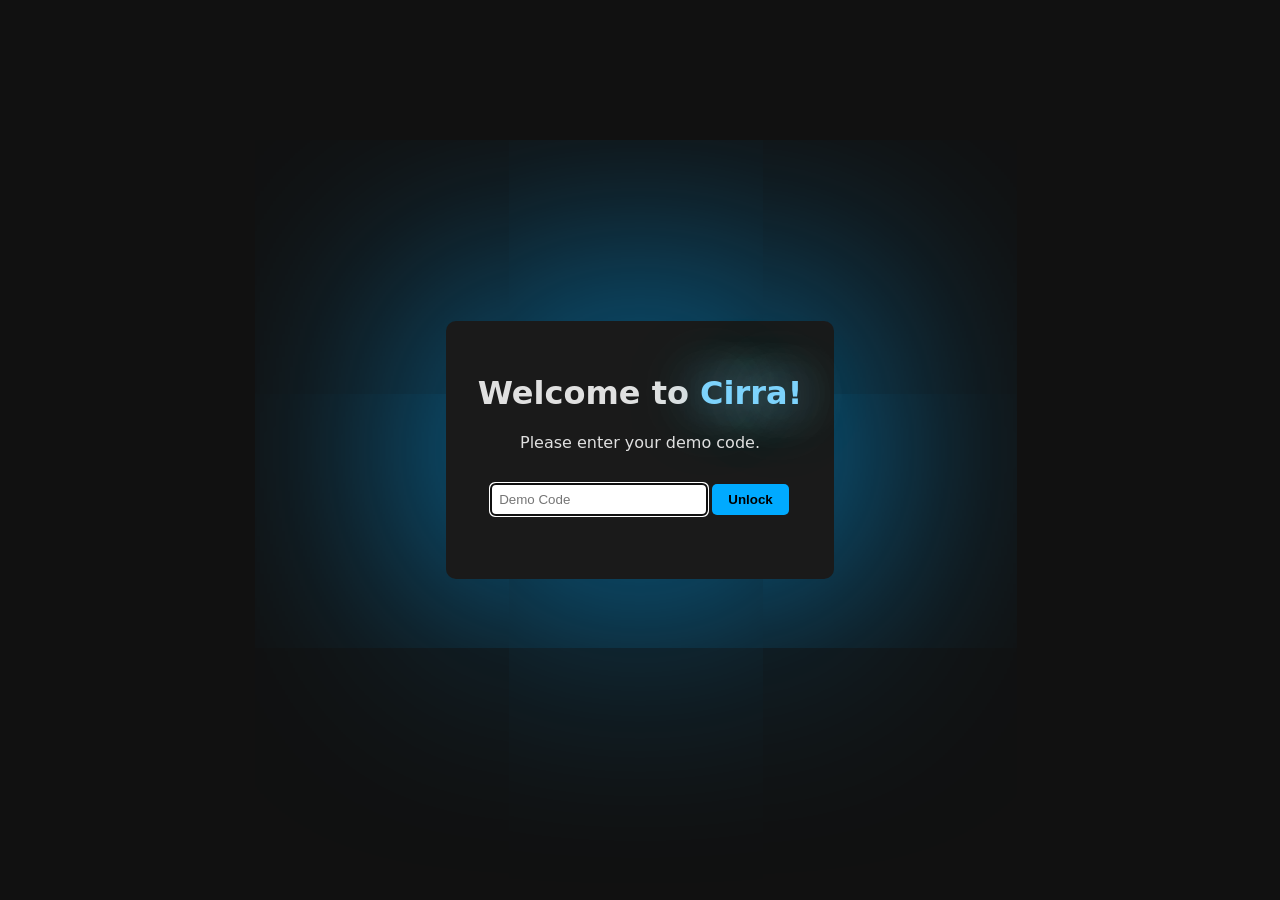
==== index.html @ f1ead2dd "Update index.html" ====
<!DOCTYPE html>
<html lang="en">
<head>
<meta charset="UTF-8">
<meta name="viewport" content="width=device-width, initial-scale=1.0">
<title>Cirra</title>
<link rel="icon" href="/assets/cirra.png" type="image/png">
<link rel="stylesheet" href="styling.css">
</head>
<body class="locked">

<div id="lock-overlay">
  <div class="lock-container">
    <h1>Welcome to <span class="neon">Cirra!</span></h1>
    <p>Please enter your demo code.</p>
    <input type="password" id="password" placeholder="Demo Code">
    <button id="unlockBtn">Unlock</button>
    <p id="msg"></p>
  </div>
</div>

<div id="site-root" style="display:none;">
  <header>
    <div class="logo"><span class="neon">Cirra</span></div>
    <nav>
      <a href="#">Home</a>
      <a href="#features">Features</a>
      <a href="#airports">Airports</a>
      <a href="#tracking">Flight Tracking</a>
      <a href="#about">About</a>
    </nav>
  </header>
   <!-- like the website? hite me on discord i do comms -->
   <!-- alternatively you can check out my website here:
                 https://duo.erlc.dev/
  anyways be cool do something fun cya
  - duo-->
  <section class="hero">
    <h1>Cirra - Your <span class="neon">All-In-One Wingman</span></h1>
    <p>Experience <strong><span class="neon">travel like never before.</strong></span></p>
    <div class="hero-buttons">
      <button class="primary">Track a Flight</button>
      <button class="secondary">Find an Airport</button>
    </div>
  </section>

  <section id="features" class="features">
    <div class="feature-card">
      <h3>Airport Navigation</h3>
      <p>Find gates, lounges, restaurants, and more with clear guidance.</p>
    </div>
    <div class="feature-card">
      <h3>Flight Tracking</h3>
      <p>Real-time flight status, delays, departures, and arrivals across airlines.</p>
    </div>
    <div class="feature-card">
      <h3>Travel Assistance</h3>
      <p>Quick access to airport tips, travel alerts, and help to smoothly plan your next trip.</p>
    </div>
    <div class="feature-card">
      <h3>In-flight Utilities</h3>
      <p>Experience in-flight entertainment, flight statistics, arrival time, and much more.</p>
    </div>
  </section>

  <section id="airports" class="airport-preview">
    <h2>Airports Supporting Cirra</h2>
    <div class="airport-cards">
      <div class="airport-card">
        <h3>LAX</h3>
        <p>Los Angeles International Airport</p>
        <button class="primary">View Details</button>
      </div>
      <div class="airport-card">
        <h3>JFK</h3>
        <p>John F. Kennedy International Airport</p>
        <button class="primary">View Details</button>
      </div>
      <div class="airport-card">
        <h3>SEA</h3>
        <p>Seattle-Tacoma International Airport</p>
        <button class="primary">View Details</button>
      </div>
      <div class="airport-card">
        <h3>LHR</h3>
        <p>London Heathrow International Airport</p>
        <button class="primary">View Details</button>
      </div>
    </div>
  </section>

  <section id="tracking" class="flight-tracking">
    <div class="tracking">
      <h2>Track any Flight Instantly</h2>
      <p>Stay updated with live departure times, delays, gate changes, and arrival info.</p>
      <p>Enter a flight number to get started!</p>
      <button class="primary">Start Tracking</button>
    </div>
  </section>

  <section class="calltoaction">
    <p>Ready for smoother travels?</p>
    <button class="primary">Get Started with Cirra</button>
  </section>

  <footer>
    <p>Cirra Systems | Contact: <a href="mailto:cirra@g.highlineschools.org" target="_blank" rel="noopener noreferrer">Click Here</a></p>
    <div class="footer-logo"></div>
  </footer>
</div>

<script src="index.js"></script>
</body>
</html>
---- styling.css ----
body {
  margin: 0;
  font-family: system-ui, Arial, sans-serif;
  background: #0a0a0a;
  color: #e0e0e0;
  overflow-x: hidden;
}

.locked #site-root {
  display: none;
}

#lock-overlay {
  position: fixed;
  inset: 0;
  background: #111;
  display: flex;
  justify-content: center;
  align-items: center;
  z-index: 999;
}

.lock-container {
  background: #1a1a1a;
  padding: 2rem;
  border-radius: 10px;
  text-align: center;
  box-shadow: 0 0 290px #0af;
}

.lock-container input {
  padding: 0.5rem;
  margin: 1rem 0;
  width: 200px;
  border-radius: 5px;
  border: none;
}

.lock-container button {
  padding: 0.5rem 1rem;
  border-radius: 5px;
  border: none;
  background: #0af;
  color: #000;
  font-weight: bold;
  cursor: pointer;
}

header {
  display: flex;
  justify-content: space-between;
  align-items: center;
  padding: 1rem 3rem;
  background: #111;
}

header .logo {
  font-size: 1.8rem;
  font-weight: bold;
  color: #0af;
}

header nav a {
  margin-left: 1.5rem;
  text-decoration: none;
  color: #e0e0e0;
  transition: 0.3s;
}

header nav a:hover {
  color: #0af;
  text-shadow: 0 0 10px #7dd3fc, 0 0 13px #7dd3fc;
}

.hero {
  text-align: center;
  padding: 5rem 1rem;
  background: linear-gradient(to bottom, #0a0a0a, #111);
}

.hero h1 {
  font-size: 3rem;
  line-height: 1.2;
}

.neon {
  color: #7dd3fc;
  text-shadow: 0 0 50px #7dd3fc, 0 0 75px #7dd3fc;
}

.hero p {
  font-size: 1.2rem;
  margin: 1rem 0 2rem;
}

.hero-buttons button {
  padding: 0.8rem 2rem;
  margin: 0 0.5rem;
  border-radius: 10px;
  border: none;
  cursor: pointer;
  font-weight: bold;
  transition: 0.3s;
}

.hero-buttons .primary {
  background: #7dd3fc;
  color: #0a0a0a;
  box-shadow: 0 0 10px #7dd3fc;
}

.hero-buttons .primary:hover {
  box-shadow: 0 0 20px #7dd3fc;
}

.hero-buttons .secondary {
  background: transparent;
  color: #7dd3fc;
  border: 2px solid #7dd3fc;
}

.features {
  display: flex;
  flex-wrap: wrap;
  justify-content: center;
  gap: 1.5rem;
  padding: 3rem 1rem;
}

.feature-card {
  background: #111;
  padding: 1.5rem;
  border-radius: 15px;
  width: 260px;
  text-align: center;
  box-shadow: 0 0 15px rgba(125,211,252,0.3);
  transition: 0.3s;
}

.feature-card:hover {
  transform: translateY(-5px);
  box-shadow: 0 0 30px #7dd3fc, 0 0 20px #7dd3fc;
  transition: 0.3s;
}

.airport-preview {
  padding: 3rem 1rem;
  text-align: center;
}

.airport-cards {
  display: flex;
  flex-wrap: wrap;
  justify-content: center;
  gap: 1.5rem;
}

.airport-card {
  background: #111;
  padding: 1rem;
  border-radius: 12px;
  width: 220px;
  box-shadow: 0 0 15px rgba(125,211,252,0.3);
  transition: 0.3s;
}

.airport-card:hover {
  transform: translateY(-5px);
  box-shadow: 0 0 30px #7dd3fc, 0 0 20px #7dd3fc;
  transition: 0.3s;
}

.airport-card button {
  margin-top: 0.8rem;
  padding: 0.5rem 1rem;
  border-radius: 8px;
  border: none;
  background: #7dd3fc;
  color: #0a0a0a;
  cursor: pointer;
  font-weight: bold;
}

.flight-tracking {
  display: flex;
  flex-wrap: wrap;
  justify-content: center;
  padding: 3rem 1rem;
  gap: 2rem;
  text-align: center;
}

.tracking-left {
  flex: 1 1 300px;
}

.tracking button {
  padding: 0.8rem 2rem;
  border-radius: 10px;
  border: none;
  background: #7dd3fc;
  color: #0a0a0a;
  cursor: pointer;
  font-weight: bold;
  box-shadow: 0 0 10px #7dd3fc, 0 0 20px #7dd3fc;
  transition: 0.9s;
}

.tracking button:hover {
  box-shadow: 0 0 60px #7dd3fc, 0 0 20px #98dbfa;
  transition: 0.9s;

}

@keyframes tracker-fly {
  0% { transform: translateX(0) translateY(0) rotate(0deg); }
  25% { transform: translateX(50px) translateY(-5px) rotate(5deg); }
  50% { transform: translateX(100px) translateY(0px) rotate(0deg); }
  75% { transform: translateX(150px) translateY(5px) rotate(-5deg); }
  100% { transform: translateX(200px) translateY(0px) rotate(0deg); }
}

.calltoaction {
  background: rgb(16, 55, 74);
  color: #ffffff;
  text-align: center;
  padding: 2rem;
}

.calltoaction button {
  margin-top: 1rem;
  padding: 0.8rem 2rem;
  border-radius: 10px;
  border: none;
  background: #111;
  color: #7dd3fc;
  font-weight: bold;
  cursor: pointer;
  box-shadow: 0 0 100px #94ddff;
  transition: 0.9s;
}

.calltoaction button:hover {
  box-shadow: 0 0 160px #7dd3fc, 0 0 140px #7dd3fc;
  transition: 0.9s;
}

footer {
  background: #111;
  text-align: center;
  padding: 1rem;
  color: #ffffff;
}

footer .footer-logo {
  font-size: 1.5rem;
  margin-top: 0.5rem;
}
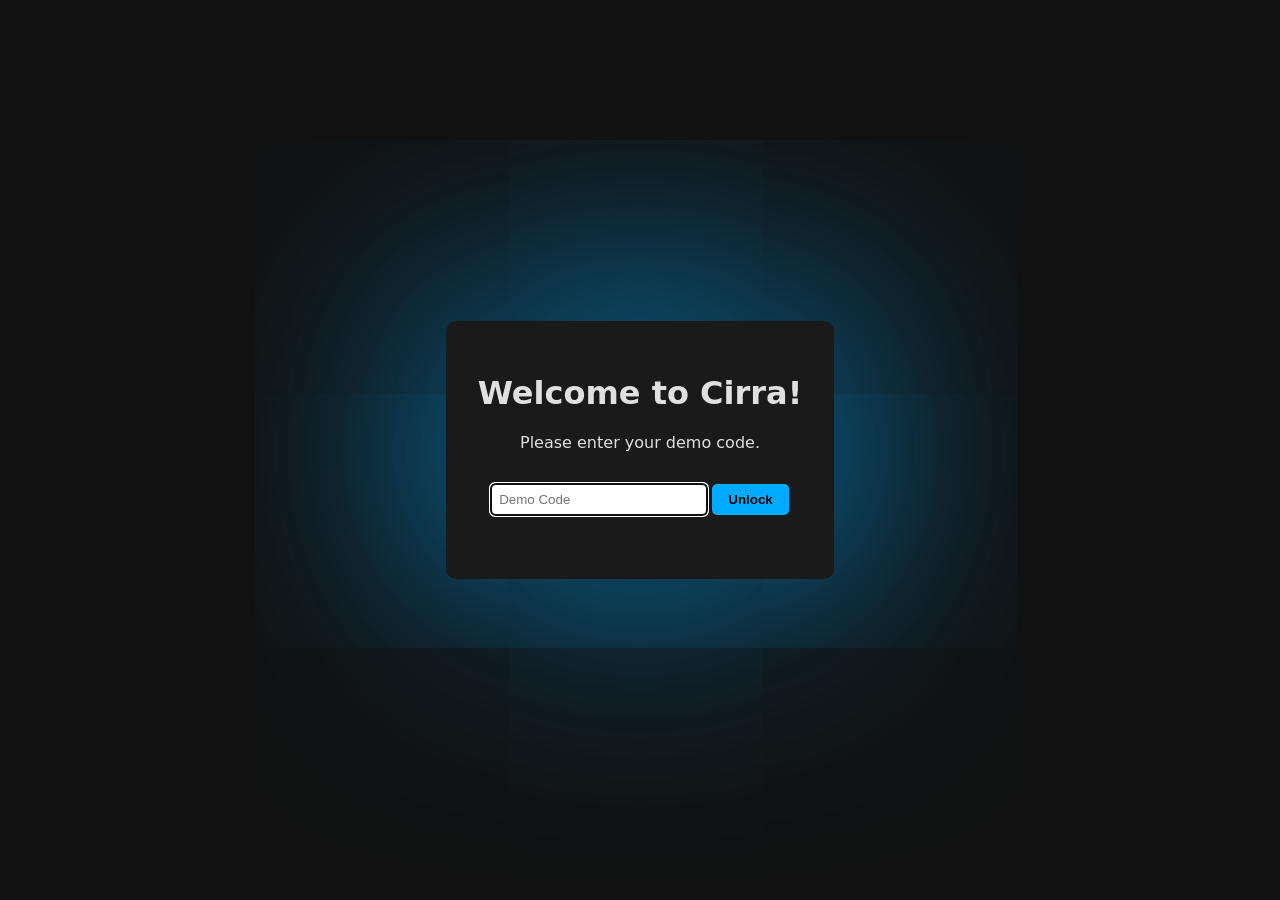
==== commit fe3460f8: "Update index.html" ====
--- a/index.html
+++ b/index.html
@@ -11,7 +11,7 @@
 
 <div id="lock-overlay">
   <div class="lock-container">
-    <h1>Welcome to <span class="neon">Cirra!</span></h1>
+    <h1>Welcome to Cirra!</h1>
     <p>Please enter your demo code.</p>
     <input type="password" id="password" placeholder="Demo Code">
     <button id="unlockBtn">Unlock</button>
@@ -30,14 +30,10 @@
       <a href="#about">About</a>
     </nav>
   </header>
-   <!-- like the website? hite me on discord i do comms -->
-   <!-- alternatively you can check out my website here:
-                 https://duo.erlc.dev/
-  anyways be cool do something fun cya
-  - duo-->
+
   <section class="hero">
     <h1>Cirra - Your <span class="neon">All-In-One Wingman</span></h1>
-    <p>Experience <strong><span class="neon">travel like never before.</strong></span></p>
+    <p>Helping you <strong>navigate airports, track flights, and keep you safe</strong> in the sky.</p>
     <div class="hero-buttons">
       <button class="primary">Track a Flight</button>
       <button class="secondary">Find an Airport</button>
@@ -99,7 +95,7 @@
   </section>
 
   <section class="calltoaction">
-    <p>Ready for smoother travels?</p>
+    <p>Ready to level up your traveling?</p>
     <button class="primary">Get Started with Cirra</button>
   </section>
 
@@ -110,5 +106,8 @@
 </div>
 
 <script src="index.js"></script>
+
+
+
 </body>
 </html>
--- a/styling.css
+++ b/styling.css
@@ -44,6 +44,12 @@
   color: #000;
   font-weight: bold;
   cursor: pointer;
+  transition: 0.7s;
+}
+
+.lock-container button:hover {
+    box-shadow: 0 0 60px #7dd3fc, 0 0 20px #98dbfa;
+    transition: 0.7s;
 }
 
 header {
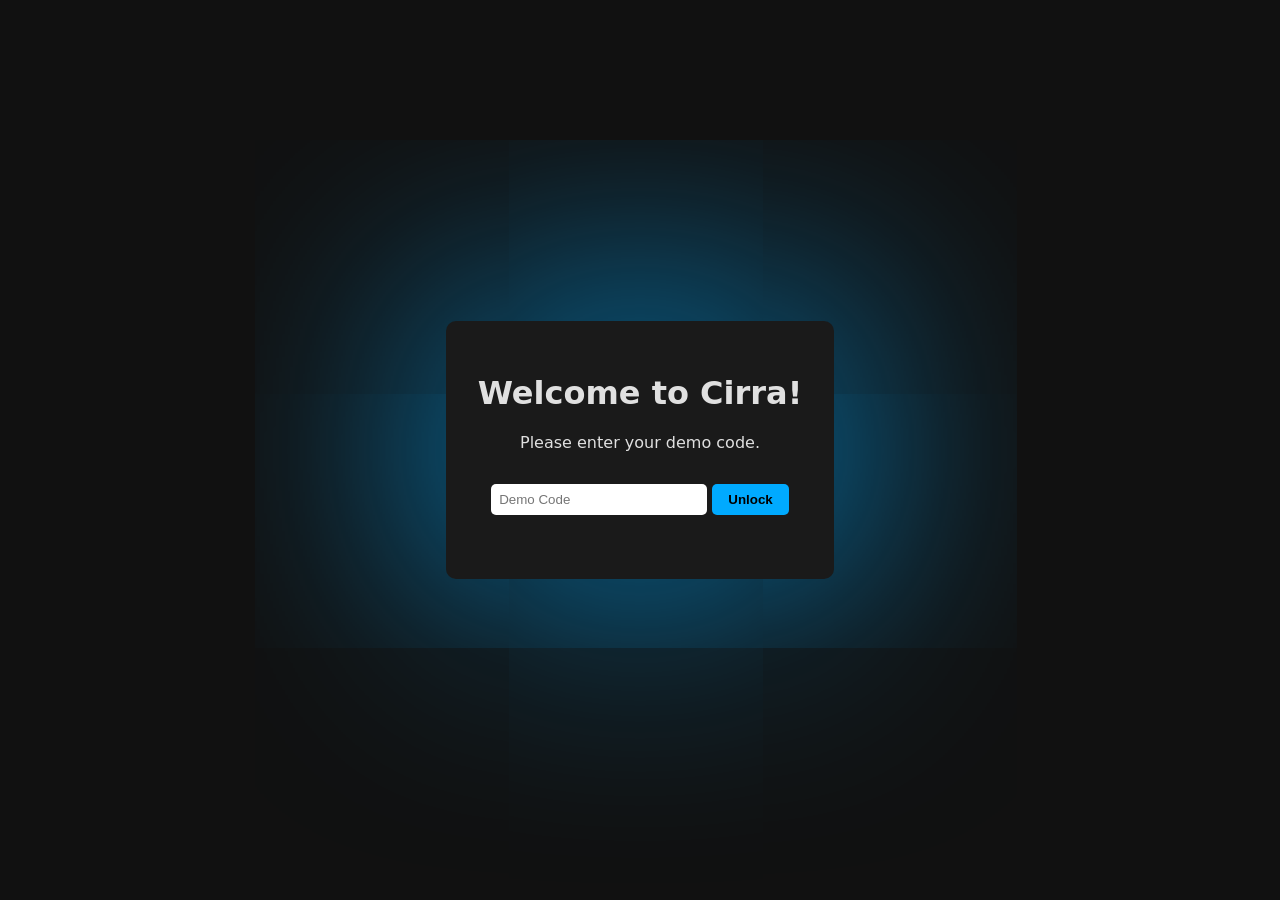
==== commit 57b8a53e: "Update index.html" ====
--- a/index.html
+++ b/index.html
@@ -105,9 +105,16 @@
   </footer>
 </div>
 
-<script src="index.js"></script>
-
-
-
+<div id="trackerModal" class="modal" style="display:none;">
+  <div class="modal-content">
+    <h2>Track a Flight</h2>
+    <input id="trackInput" placeholder="Enter flight (e.g. AA100)">
+    <button id="trackSearchBtn" class="primary">Search</button>
+    <pre id="trackResult"></pre>
+    <button id="closeTracker" class="secondary">Close</button>
+    
+  </div>
+</div>
+  <script src="index.js"></script>
 </body>
 </html>
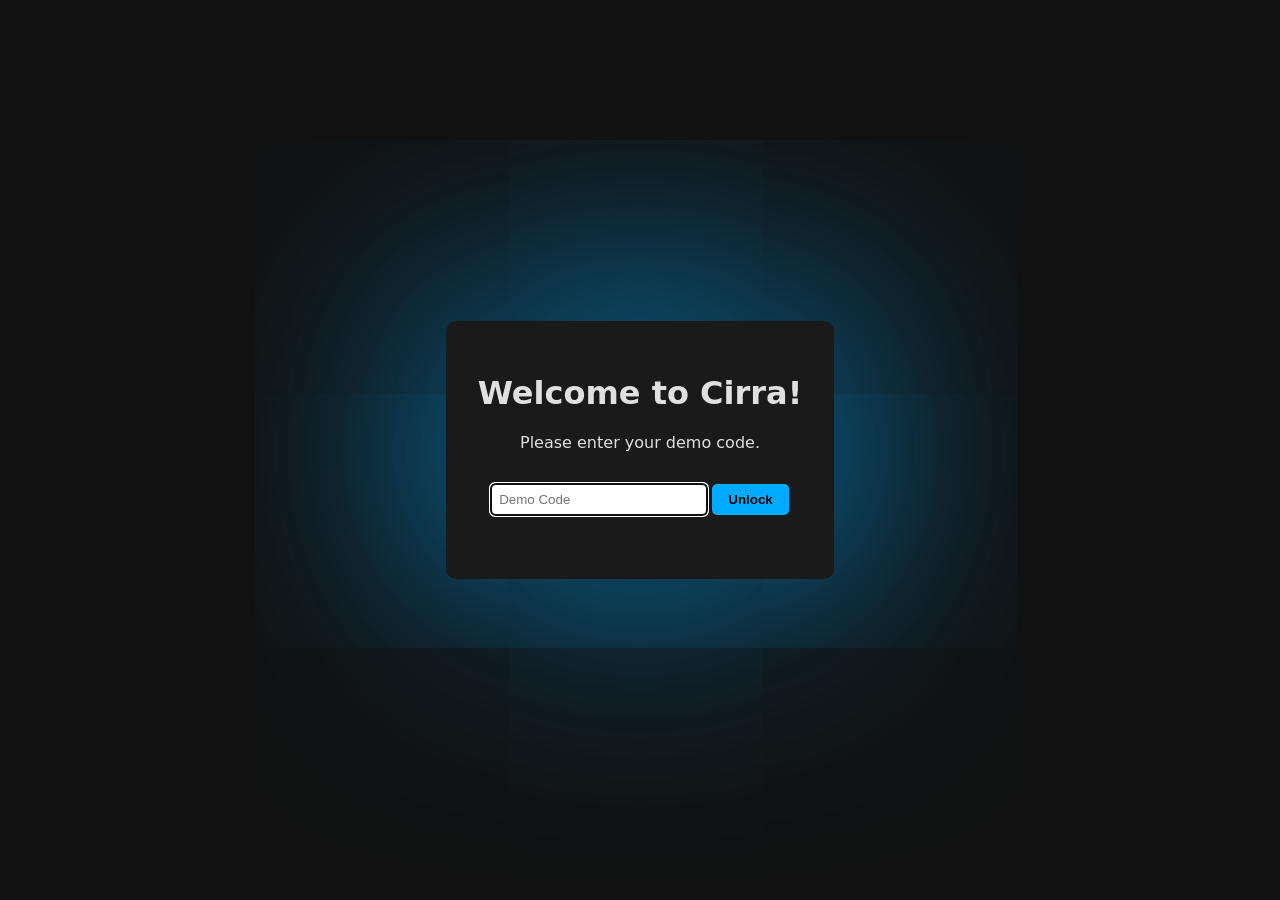
==== commit f3c9f7dd: "Update index.html" ====
--- a/index.html
+++ b/index.html
@@ -105,16 +105,6 @@
   </footer>
 </div>
 
-<div id="trackerModal" class="modal" style="display:none;">
-  <div class="modal-content">
-    <h2>Track a Flight</h2>
-    <input id="trackInput" placeholder="Enter flight (e.g. AA100)">
-    <button id="trackSearchBtn" class="primary">Search</button>
-    <pre id="trackResult"></pre>
-    <button id="closeTracker" class="secondary">Close</button>
-    
-  </div>
-</div>
   <script src="index.js"></script>
 </body>
 </html>
